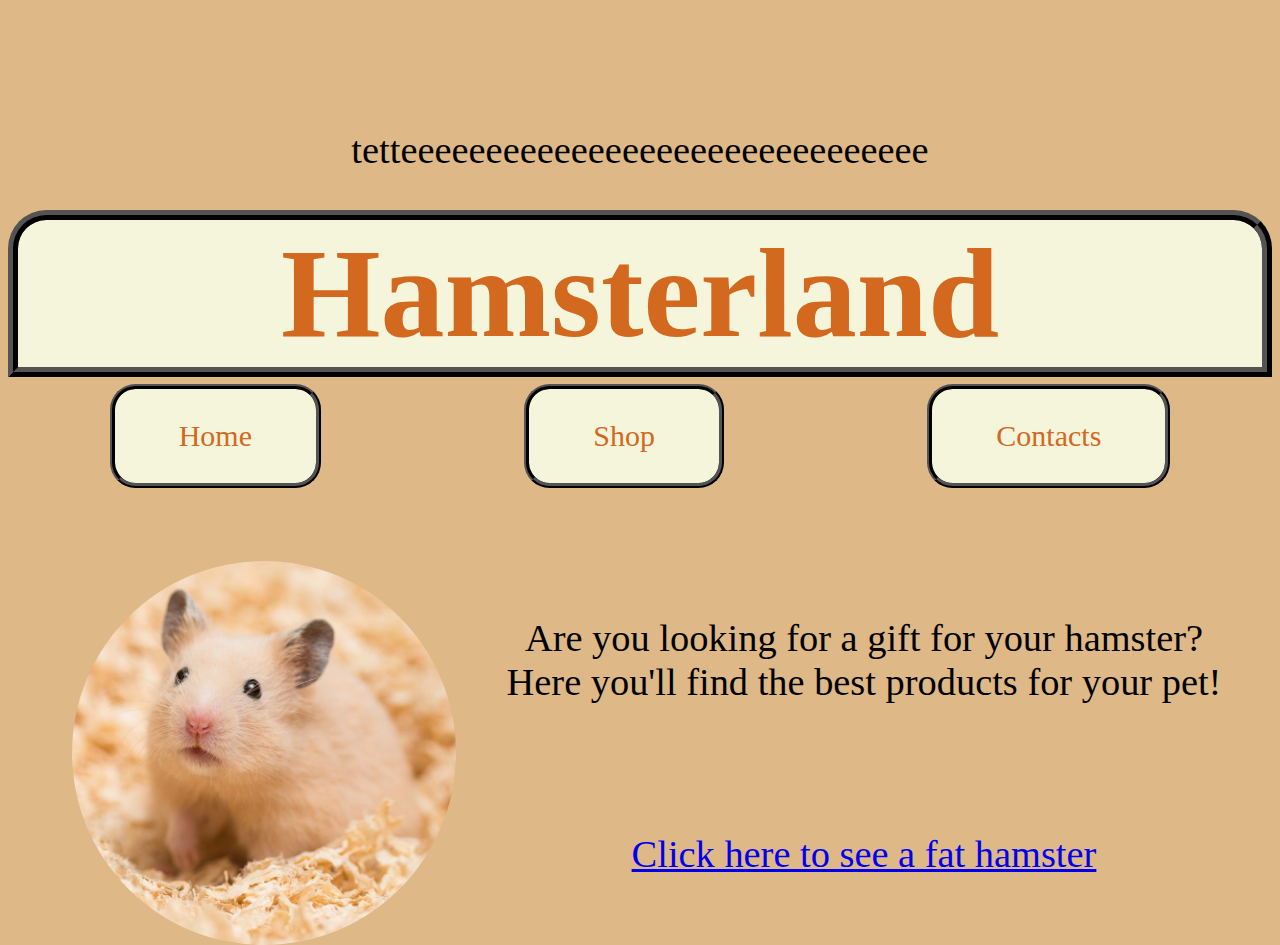
==== index.html @ 54dc050f "Update index.html" ====
<!DOCTYPE html>
<html>
    <head>
        <title>Hamsterland_home</title>
    </head>
    <style>
      
        body {
            background-color:burlywood;
        }
        h1 {
            color:chocolate;
            background-color:beige;
            border: 10px ridge black;
            border-radius: 3vw 3vw 0 0;
            margin-bottom: 0.5vw;
            text-align: center;
            font-size: 10vw;
            
            margin-top: 0;
        }
        p {
            text-align: center;
            font-size: 3vw;
            margin-right: auto;
            margin-left: auto;
            text-align: justify;
        }
       /* p.intro {
            background-image: url("images/wallpaper.jpg");
            background-size: contain;
            margin-left: auto;
            margin-right: auto;
            margin-top: 0;
            width: 98vw;
        }*/
        .button{
            color: chocolate;
            border-radius: 2vw 2vw 2vw 2vw;
            background-color:beige;
            border: 5px ridge black;
            padding: 30px 64px;
            text-align: center;
            text-decoration: none;
            display: inline-block;
            font-size: 30px;
            cursor: pointer;
        }
        div{
            display:flex;
            justify-content: space-around;
            margin-bottom: 1vh;
        }
        

        /* Mobile */
        @media screen and (max-width: 800px) {
            img {
                width: 95vw;
                border-radius: 500px;
                margin-right: auto;
                margin-left: auto;
                margin-top: 5vw;
            }
            p{
                text-align: center;
                font-size: 5vw;
            }
            div{
                flex-direction: column;
            }
            .button{
                width: 80vw;
                margin-right: auto;
                margin-left: auto; 
                text-align: center; 
            }

        }
        
        /* Desktop */
        @media screen and (min-width: 800px) {
            img {
                float:left;
                width: 30vw;
                border-radius: 500px;
                margin-right: auto;
                margin-left: 5vw;
                margin-top: 5vw;
            }
            p{
                text-align:  center;
                margin-top: 10vw;
            }
        }
    </style>
    <body>
        <p>tetteeeeeeeeeeeeeeeeeeeeeeeeeeeeeee</p>
        <h1>Hamsterland</h1>
        <div>
            <a href="index.html" class="button">Home</a> <!--per fare i bottoni -->
            <a href="shop.html" class="button">Shop</a>
            <a href="contacts.html" class="button">Contacts</a>
        </div>
        <img src="images/criceto2.jpg">
        <p>
            Are you looking for a gift for your hamster?<br>
            Here you'll find the best products for your pet!
        </p>
        <p>
            <a href="easteregg.html">
                Click here to see a fat hamster
            </a>
        </p>
    </body>
</html>
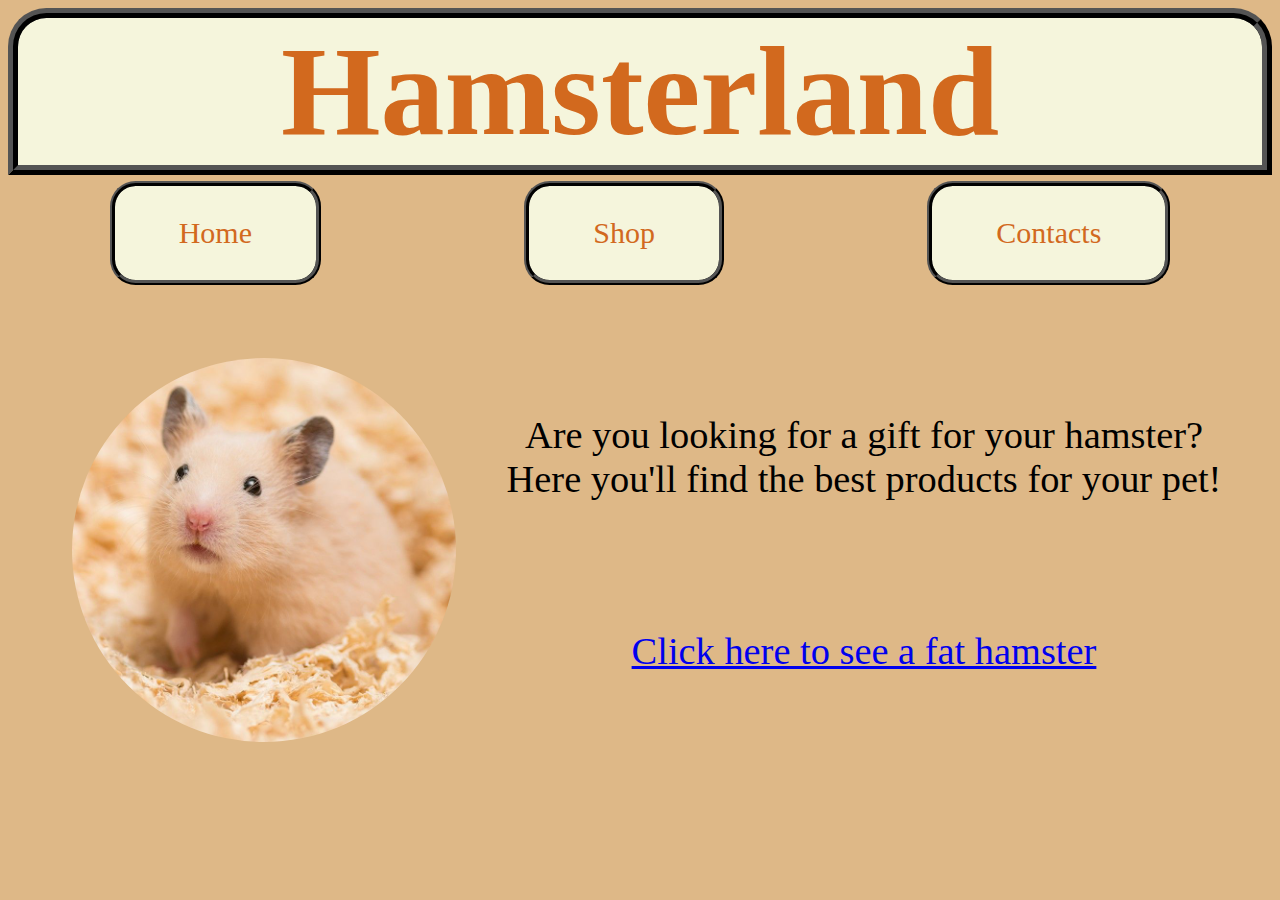
==== commit fd0e2087: "Update index.html" ====
--- a/index.html
+++ b/index.html
@@ -95,7 +95,6 @@
         }
     </style>
     <body>
-        <p>tetteeeeeeeeeeeeeeeeeeeeeeeeeeeeeee</p>
         <h1>Hamsterland</h1>
         <div>
             <a href="index.html" class="button">Home</a> <!--per fare i bottoni -->
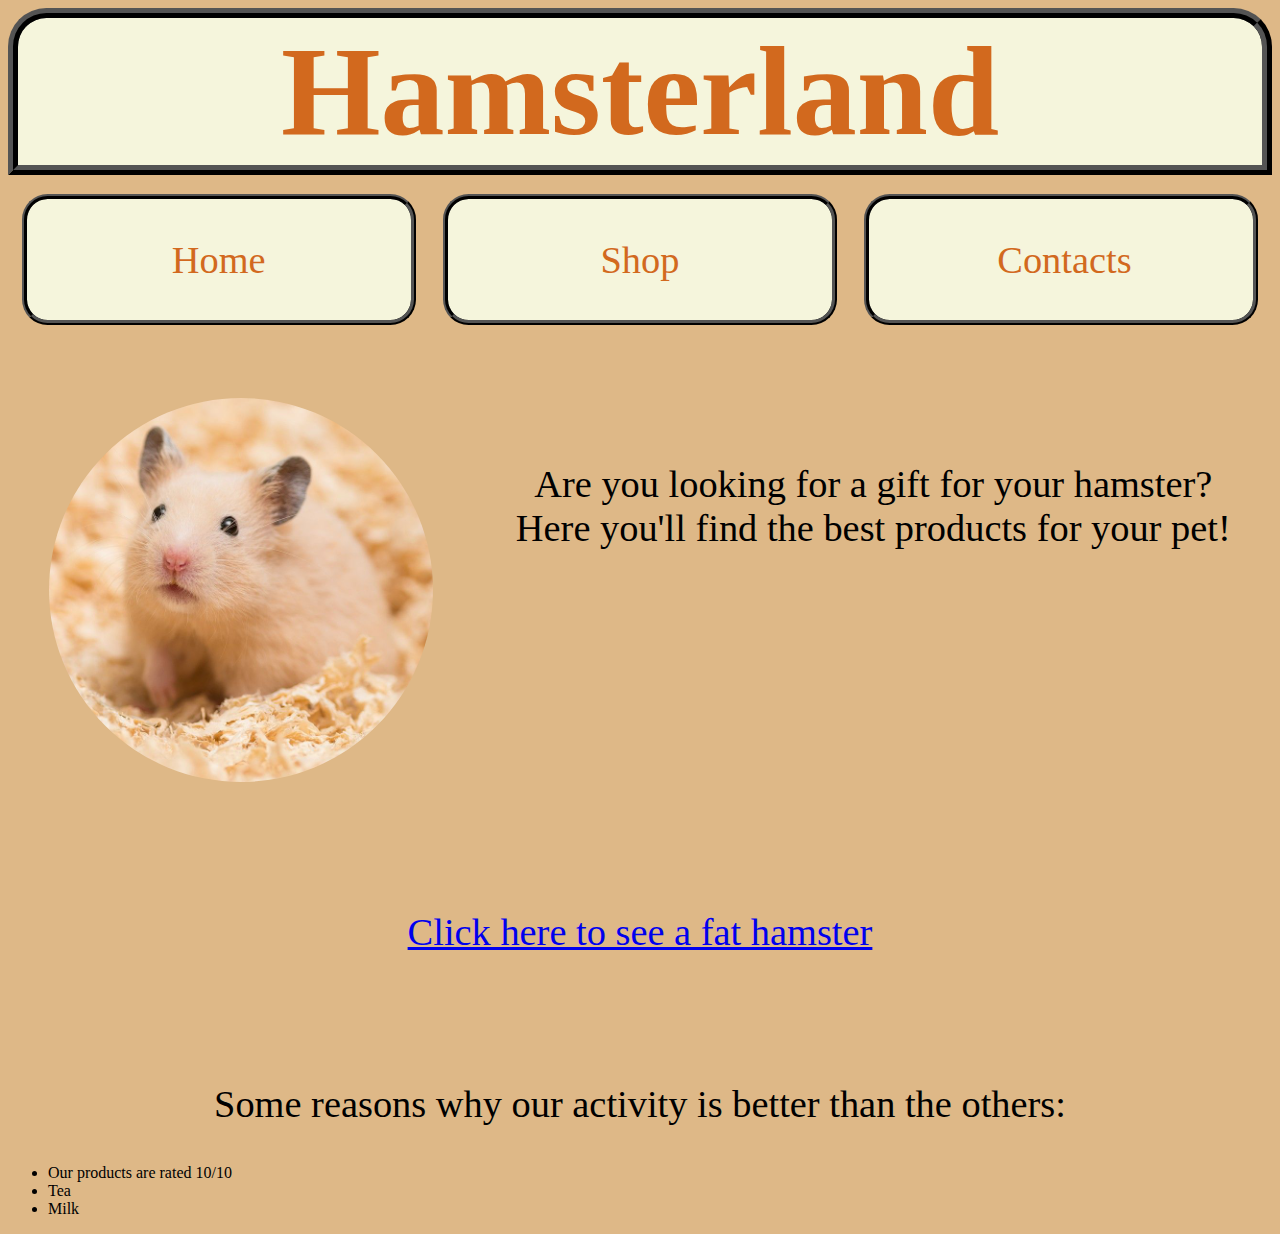
==== commit 5c5b1493: "Index saved" ====
--- a/index.html
+++ b/index.html
@@ -2,98 +2,97 @@
 <html>
     <head>
         <title>Hamsterland_home</title>
-    </head>
-    <style>
-      
-        body {
-            background-color:burlywood;
-        }
-        h1 {
-            color:chocolate;
-            background-color:beige;
-            border: 10px ridge black;
-            border-radius: 3vw 3vw 0 0;
-            margin-bottom: 0.5vw;
-            text-align: center;
-            font-size: 10vw;
-            
-            margin-top: 0;
-        }
-        p {
-            text-align: center;
-            font-size: 3vw;
-            margin-right: auto;
-            margin-left: auto;
-            text-align: justify;
-        }
-       /* p.intro {
-            background-image: url("images/wallpaper.jpg");
-            background-size: contain;
-            margin-left: auto;
-            margin-right: auto;
-            margin-top: 0;
-            width: 98vw;
-        }*/
-        .button{
-            color: chocolate;
-            border-radius: 2vw 2vw 2vw 2vw;
-            background-color:beige;
-            border: 5px ridge black;
-            padding: 30px 64px;
-            text-align: center;
-            text-decoration: none;
-            display: inline-block;
-            font-size: 30px;
-            cursor: pointer;
-        }
-        div{
-            display:flex;
-            justify-content: space-around;
-            margin-bottom: 1vh;
-        }
-        
-
-        /* Mobile */
-        @media screen and (max-width: 800px) {
-            img {
-                width: 95vw;
-                border-radius: 500px;
+        <style>
+            body {
+                background-color:burlywood;
+            }
+            h1 {
+                color: chocolate;
+                background-color:beige;
+                border: 10px ridge black;
+                border-radius: 3vw 3vw 0 0;
+                margin-bottom: 0.5vw;
+                text-align: center;
+                font-size: 10vw;
+                margin-top: 0;
+            }
+            p {
+                text-align: center;
+                font-size: 3vw;
                 margin-right: auto;
                 margin-left: auto;
-                margin-top: 5vw;
+                text-align: justify;
             }
-            p{
+            .button{
+                color: chocolate;
+                border-radius: 2vw 2vw 2vw 2vw;
+                background-color:beige;
+                border: 5px ridge black;
+                padding: 3vw 10vw;
+                width: 10vw;
                 text-align: center;
-                font-size: 5vw;
+                text-decoration: none;
+                font-size: 3vw;
+                cursor: pointer;
+                margin-top: 1vw;
             }
             div{
-                flex-direction: column;
-            }
-            .button{
-                width: 80vw;
-                margin-right: auto;
-                margin-left: auto; 
-                text-align: center; 
+                display:flex;
+                justify-content: space-around;
+                margin-bottom: 1vh;
             }
 
-        }
-        
-        /* Desktop */
-        @media screen and (min-width: 800px) {
-            img {
-                float:left;
-                width: 30vw;
-                border-radius: 500px;
-                margin-right: auto;
-                margin-left: 5vw;
-                margin-top: 5vw;
+            div.central {
+                display: flex;
+                flex-direction: row;
+                justify-content: space-around;
+                margin-bottom: 1vh;
             }
-            p{
-                text-align:  center;
-                margin-top: 10vw;
+    
+            /* Mobile */
+            @media screen and ((max-device-width: 800px) or (max-width: 800px)) {
+                div.central {
+                    flex-direction: column;
+                }
+                img {
+                    width: 95vw;
+                    min-width: 95vw;
+                    border-radius: 500px;
+                    margin-right: auto;
+                    margin-left: auto;
+                    margin-top: 5vw;
+                }
+                p{
+                    text-align: center;
+                    font-size: 4.5vw;
+                }
+                div{
+                    flex-direction: column;
+                }
+                .button{
+                    width: 80vw;
+                    margin-right: auto;
+                    margin-left: auto; 
+                    text-align: center; 
+                }
             }
-        }
-    </style>
+            
+            /* Desktop */
+            @media screen and ((min-device-width: 800px) or (min-width: 800px)) {
+                img {
+                    width: 30vw;
+                    border-radius: 500px;
+                    margin-right: auto;
+                    margin-left: auto;
+                    margin-top: 5vw;
+                }
+                p{
+                    text-align:  center;
+                    margin-top: 10vw;
+                }
+            }
+        </style>
+    </head>
     <body>
         <h1>Hamsterland</h1>
         <div>
@@ -101,15 +100,25 @@
             <a href="shop.html" class="button">Shop</a>
             <a href="contacts.html" class="button">Contacts</a>
         </div>
-        <img src="images/criceto2.jpg">
-        <p>
-            Are you looking for a gift for your hamster?<br>
-            Here you'll find the best products for your pet!
-        </p>
+        <div class="central">
+            <img src="images/criceto2.jpg">
+            <p>
+                Are you looking for a gift for your hamster?<br>
+                Here you'll find the best products for your pet!
+            </p>
+        </div>
         <p>
             <a href="easteregg.html">
                 Click here to see a fat hamster
             </a>
         </p>
+        <p>
+            Some reasons why our activity is better than the others:
+        </p>
+        <ul>
+            <li>Our products are rated 10/10</li>
+            <li>Tea</li>
+            <li>Milk</li>
+        </ul> 
     </body>
 </html>
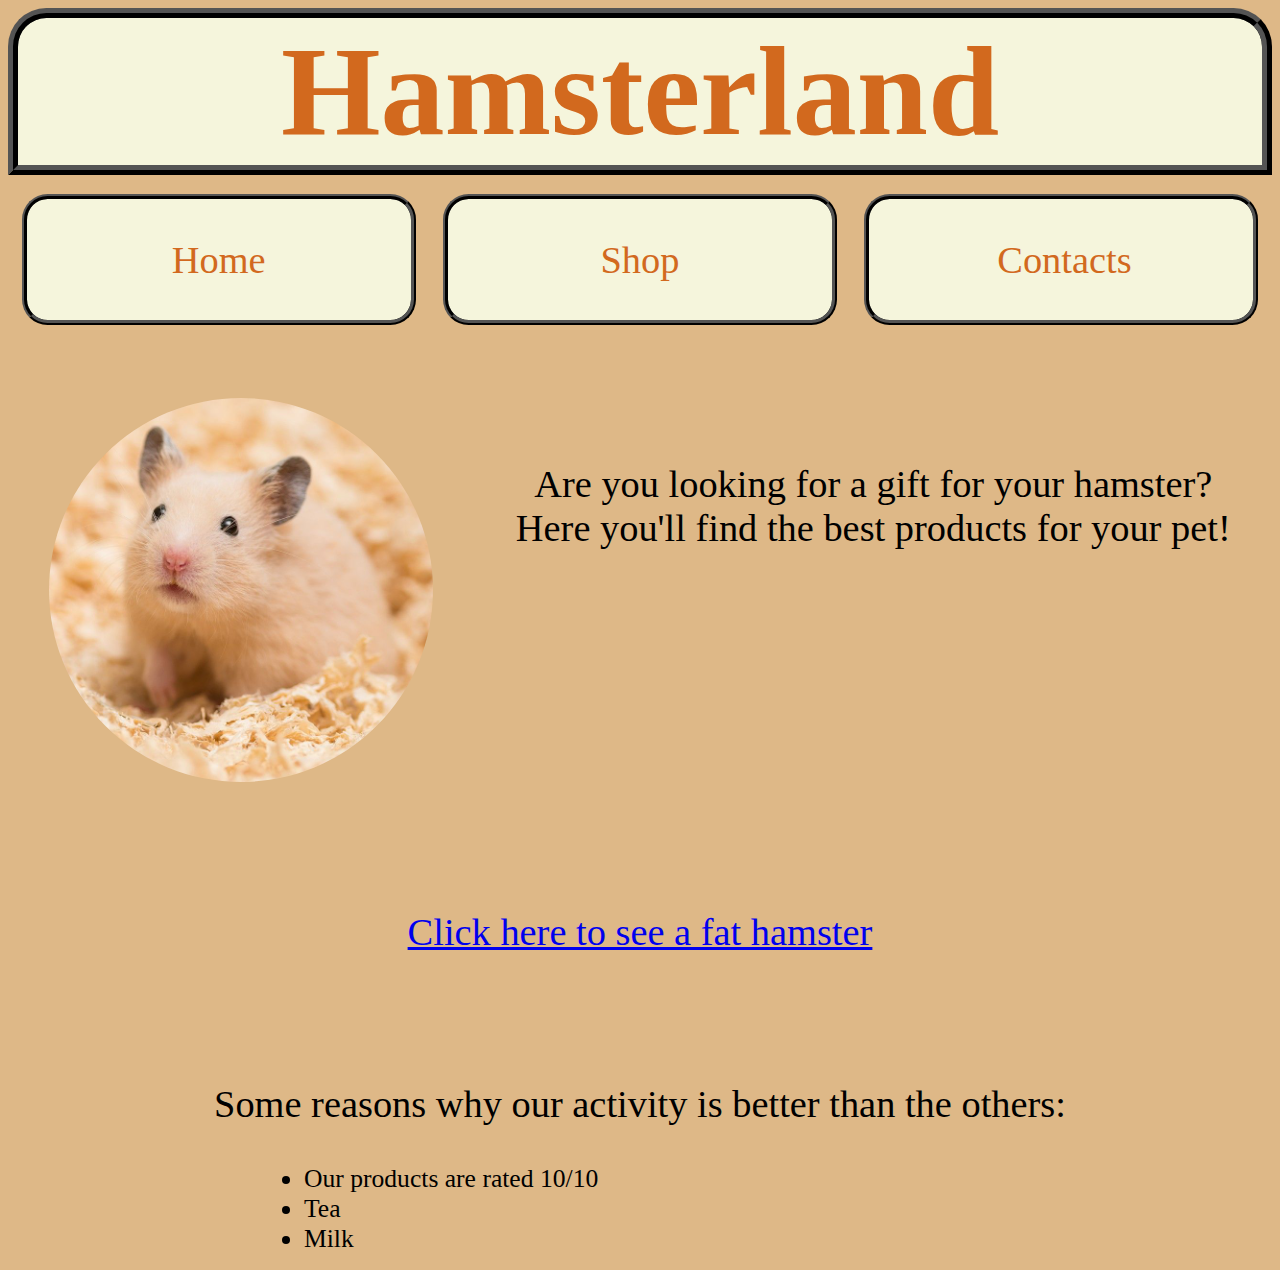
==== commit ca063b6c: "Updated Index.html" ====
--- a/index.html
+++ b/index.html
@@ -48,6 +48,13 @@
                 justify-content: space-around;
                 margin-bottom: 1vh;
             }
+
+            ul {
+                margin-left: 20vw;
+            }
+            ul > li {
+                font-size: 2vw;
+            }
     
             /* Mobile */
             @media screen and ((max-device-width: 800px) or (max-width: 800px)) {
@@ -90,6 +97,7 @@
                     text-align:  center;
                     margin-top: 10vw;
                 }
+
             }
         </style>
     </head>
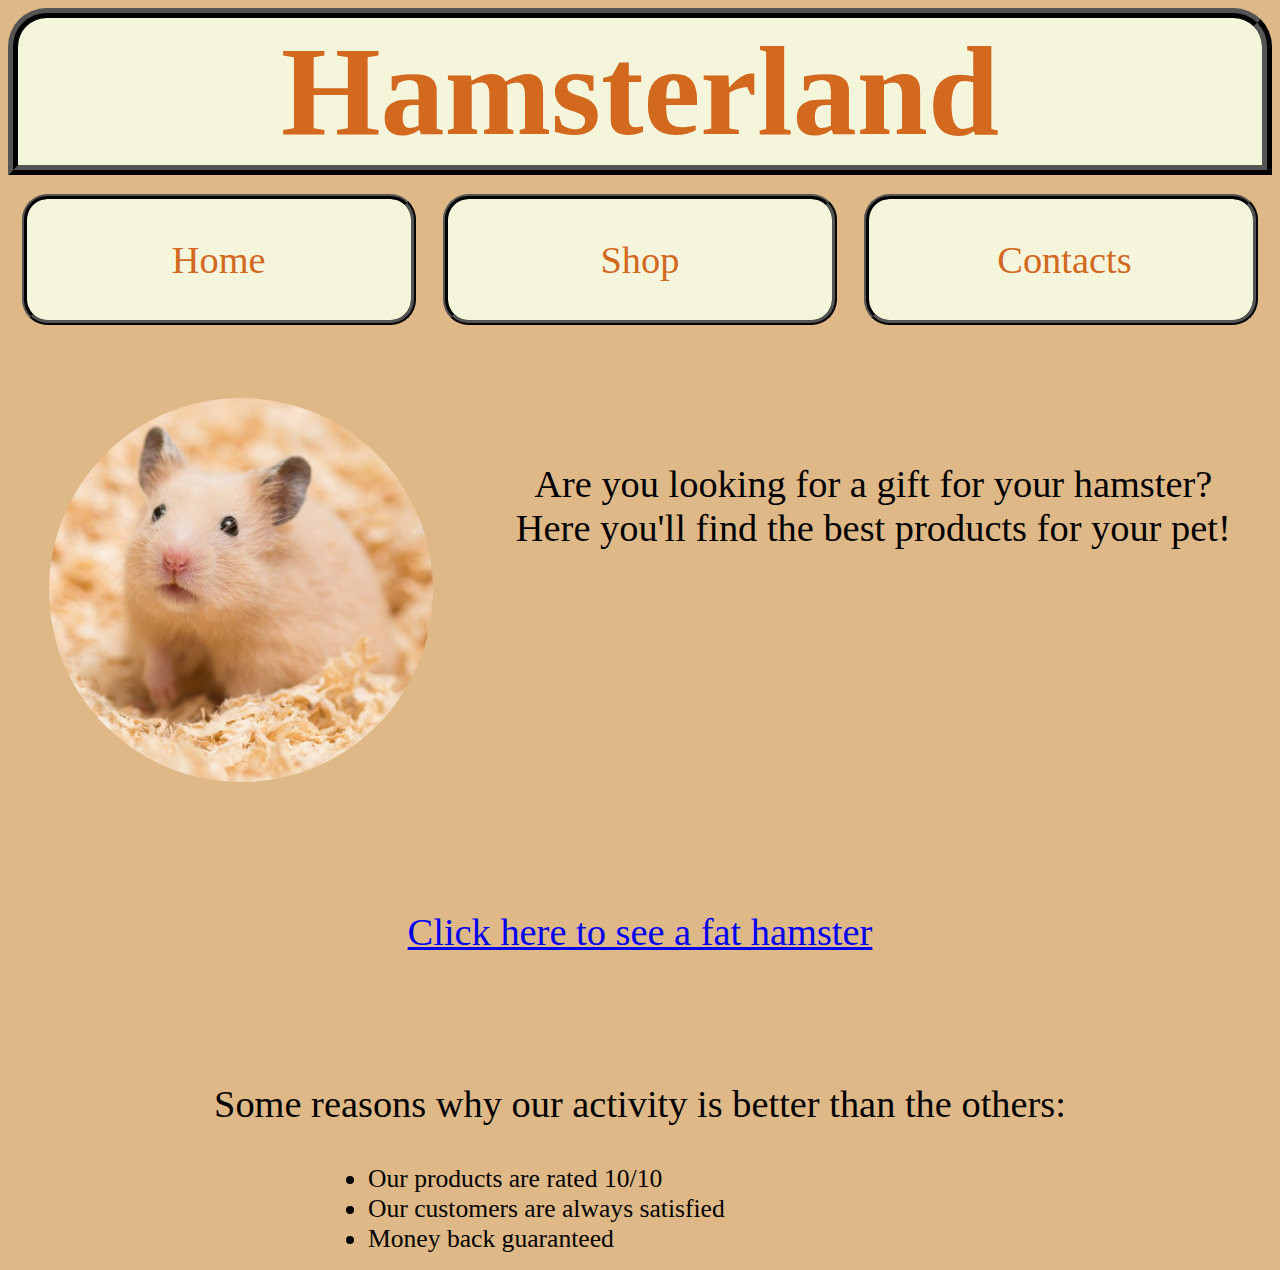
==== commit 7ee1a510: "<ul>" ====
--- a/index.html
+++ b/index.html
@@ -50,7 +50,7 @@
             }
 
             ul {
-                margin-left: 20vw;
+                margin-left: 25vw;
             }
             ul > li {
                 font-size: 2vw;
@@ -125,8 +125,8 @@
         </p>
         <ul>
             <li>Our products are rated 10/10</li>
-            <li>Tea</li>
-            <li>Milk</li>
+            <li>Our customers are always satisfied</li>
+            <li>Money back guaranteed</li>
         </ul> 
     </body>
-</html>
+</html>